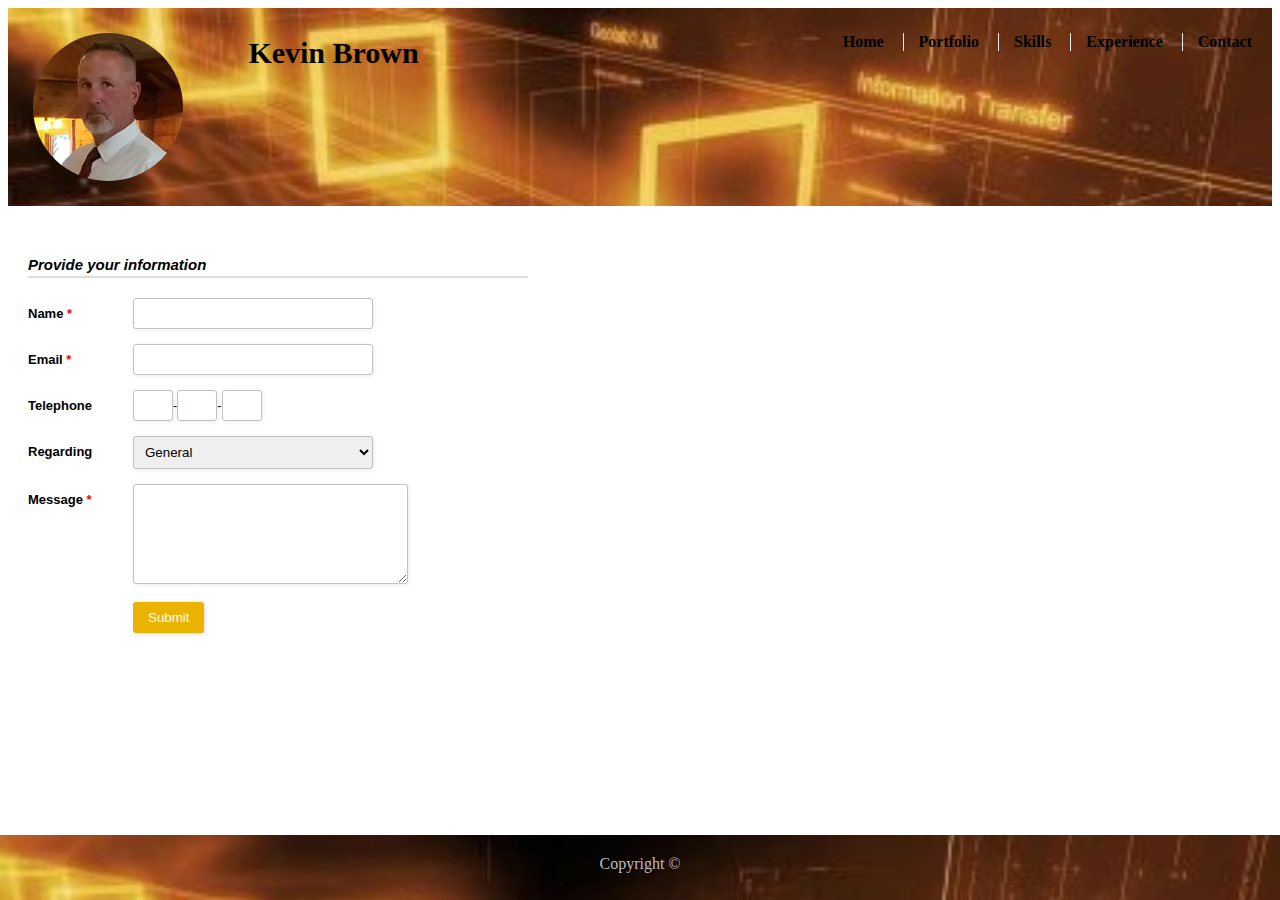
==== contact.html @ 6f318577 "First iteration of a new portfolio site" ====
<!DOCTYPE html>

<html lang="en-us">

<head>
    <meta charset="UTF-8">
    <title>About | Kevin Brown</title>
    <link rel="stylesheet" type="text/css" href="assets/css/style.css">
</head>

<body>
    <header id="masthead">
        <div class="container">

            <!-- <a href="index.html" id="logo">Kevin Brown</a> -->
            <span><img src="assets/images/KB-GoldBGcropped.jpg" class="bio-photo text-center">
            </span>
            <h1>Kevin Brown</h1>
            <nav>
                <a href="index.html">Home</a>
                <a href="portfolio.html">Portfolio</a>
                <a href="skills.html">Skills</a>
                <a href="experience.html">Experience</a>
                <a href="contact.html">Contact</a>
            </nav>
        </div>

    </header>
    <!-- <form>
        <ul class="flex">
            <li><label for="first-name">First Name</label><input type="text" id="first-name"
                    placeholder="Enter your first name here"></li>
            <li><label for="last-name">Last Name</label><input type="text" id="last-name"
                    placeholder="Enter your last name here"></li>
            <li><label for="email">Email</label><input type="email" id="email" placeholder="Enter your email here"></li>
            <li><label for="phone">Phone</label><input type="tel" id="phone" placeholder="Enter your phone here"></li>
            <li><label for="message">Message</label><textarea rows="6" id="message"
                    placeholder="Enter your message here"></textarea></li>
            <li><button type="submit">Submit</button></li>
        </ul>
    </form> -->

    <div class="form-style-2">
        <div class="form-style-2-heading">Provide your information</div>
        <form action="" method="post">
            <label for="field1"><span>Name <span class="required">*</span></span><input type="text" class="input-field"
                    name="field1" value="" /></label>
            <label for="field2"><span>Email <span class="required">*</span></span><input type="text" class="input-field"
                    name="field2" value="" /></label>
            <label><span>Telephone</span><input type="text" class="tel-number-field" name="tel_no_1" value=""
                    maxlength="4" />-<input type="text" class="tel-number-field" name="tel_no_2" value=""
                    maxlength="4" />-<input type="text" class="tel-number-field" name="tel_no_3" value=""
                    maxlength="10" /></label>
            <label for="field4"><span>Regarding</span><select name="field4" class="select-field">
                    <option value="General Question">General</option>
                    <option value="Advertise">Job Opportunity</option>
                    <option value="Partnership">Partnership</option>
                </select></label>
            <label for="field5"><span>Message <span class="required">*</span></span><textarea name="field5"
                    class="textarea-field"></textarea></label>

            <label><span> </span><input id="button" type="submit" value="Submit" /></label>
        </form>
    </div>

    <footer>
        <div class="footer">
            Copyright &copy;
        </div>
    </footer>


</body>

</html>
---- assets/css/style.css ----
#masthead {
    background-image: url("../images/information-transfer-technology-cropped.jpg");
    background-color: #cccccc;
    background-repeat: no-repeat;
    background-size: cover;
    
    position: relative;
    left: 0;
    z-index: 99;
    width: 100%;
    height: 20%;
    margin: 0 0 30px;
    overflow: auto;
    /* border-bottom: 2px solid #cccccc; */
}

nav {
    /* display: flex; */
    float: right;
    margin-top: 25px;
    margin-right: 20px;
    margin-left: 0;
    
}
  
nav a {
    display: inline-block;
    padding-left: 15px;
    margin-left: 15px;
    line-height: 18px;
    color: black;
    text-decoration: none;
    border-left: 1px solid #efefef;
    font-weight: 800;
}
  
nav a:first-child {
    border-left: 0 none;
    margin-left: 0;
    padding-left: 0;
}

.bio-photo {
    border-radius: 50%;
    display: block;
    width: 150px;
    height: auto;
    float: left;
    margin: 2%;
    /* transform: rotate(90deg); */
}

.container h1 {
    float: left;
    margin-top: 0;
    width: 250px;
    height: 90px;
    font-family: Georgia, Times, "Times New Roman", serif;
    font-size: 30px;
    font-weight: 800;
    line-height: 90px;
    /* color: #ffffff; */
    text-align: center;
    text-decoration: none;
  }

.footer {
    background-image: url("../images/information-transfer-technology.jpg");
    background-color: #cccccc;
    background-repeat: no-repeat;
    background-size: cover;

    position: fixed;
    left: 0;
    bottom: 0;
    width: 100%;
    height: 5%;
    text-align: center;
    color: rgb(189, 189, 189);
    padding-top: 20px;
}

.resume, .bio-text {
    width: 100%;
    height: 75%;
}

.form-style-2{
	max-width: 500px;
	padding: 20px 12px 10px 20px;
	font: 13px Arial, Helvetica, sans-serif;
}
.form-style-2-heading{
	font-weight: bold;
	font-style: italic;
	border-bottom: 2px solid #ddd;
	margin-bottom: 20px;
	font-size: 15px;
	padding-bottom: 3px;
}
.form-style-2 label{
	display: block;
	margin: 0px 0px 15px 0px;
}
.form-style-2 label > span{
	width: 100px;
	font-weight: bold;
	float: left;
	padding-top: 8px;
	padding-right: 5px;
}
.form-style-2 span.required{
	color:red;
}
.form-style-2 .tel-number-field{
	width: 40px;
	text-align: center;
}
.form-style-2 input.input-field, .form-style-2 .select-field{
	width: 48%;	
}
.form-style-2 input.input-field, 
.form-style-2 .tel-number-field, 
.form-style-2 .textarea-field, 
.form-style-2 .select-field{
	box-sizing: border-box;
	-webkit-box-sizing: border-box;
	-moz-box-sizing: border-box;
	border: 1px solid #C2C2C2;
	box-shadow: 1px 1px 4px #EBEBEB;
	-moz-box-shadow: 1px 1px 4px #EBEBEB;
	-webkit-box-shadow: 1px 1px 4px #EBEBEB;
	border-radius: 3px;
	-webkit-border-radius: 3px;
	-moz-border-radius: 3px;
	padding: 7px;
	outline: none;
}
.form-style-2 .input-field:focus, 
.form-style-2 .tel-number-field:focus, 
.form-style-2 .textarea-field:focus,  
.form-style-2 .select-field:focus{
	border: 1px solid #0C0;
}
.form-style-2 .textarea-field{
	height:100px;
	width: 55%;
}

#button {
	border: none;
	padding: 8px 15px 8px 15px;
	background: rgb(234, 179, 0);
	color: #fff;
	box-shadow: 1px 1px 4px #DADADA;
	-moz-box-shadow: 1px 1px 4px #DADADA;
	-webkit-box-shadow: 1px 1px 4px #DADADA;
	border-radius: 3px;
	-webkit-border-radius: 3px;
	-moz-border-radius: 3px;
}

#button:hover{
	background: rgba(234, 179, 0, 0.568);
	color: #fff;
}

/* start of desktop styles */

@media screen and (max-width: 991px) {
/* start of large tablet styles */
    
}
    
@media screen and (max-width: 767px) {
/* start of medium tablet styles */
nav {
    margin: 20px;
    position: sticky;
    float: right;
    }
}
    
@media screen and (max-width: 479px) {
/* start of phone styles */
nav {
    margin-bottom: 20px;
    float: left;
    
    }
    
}
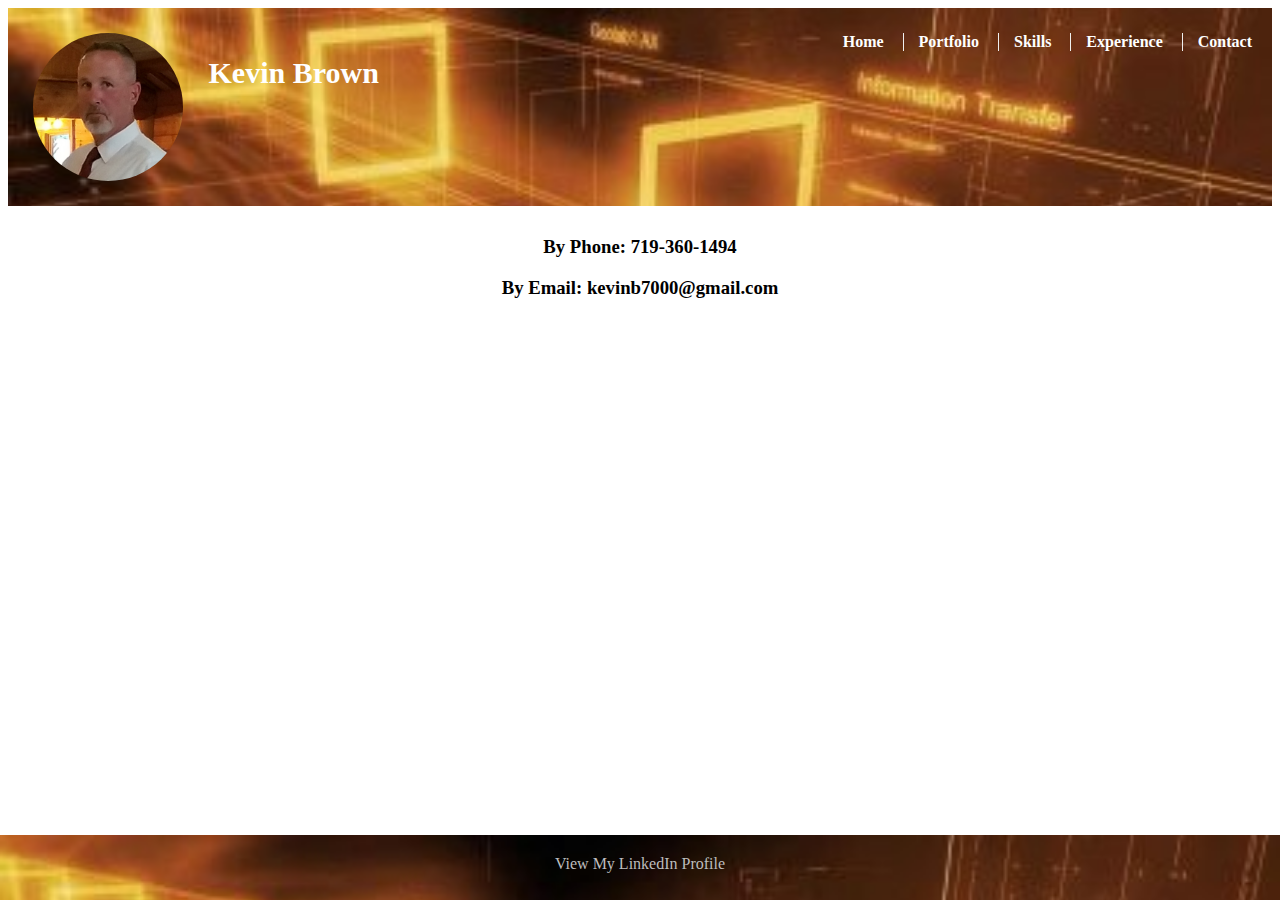
==== commit ffd9135b: "Updated skills, contact info, page formatting, and added LinkedIn link to footer" ====
--- a/contact.html
+++ b/contact.html
@@ -40,7 +40,7 @@
         </ul>
     </form> -->
 
-    <div class="form-style-2">
+    <!-- <div class="form-style-2">
         <div class="form-style-2-heading">Provide your information</div>
         <form action="" method="post">
             <label for="field1"><span>Name <span class="required">*</span></span><input type="text" class="input-field"
@@ -61,11 +61,17 @@
 
             <label><span> </span><input id="button" type="submit" value="Submit" /></label>
         </form>
+    </div> -->
+
+    <div id="contact-info">
+        <h3>By Phone: 719-360-1494</h3>
+        <h3>By Email: kevinb7000@gmail.com<h3>
     </div>
+
 
     <footer>
         <div class="footer">
-            Copyright &copy;
+            <a href="https://www.linkedin.com/in/kevin-brown-sw-engineer">View My LinkedIn Profile</a>
         </div>
     </footer>
 
--- a/assets/css/style.css
+++ b/assets/css/style.css
@@ -28,7 +28,7 @@
     padding-left: 15px;
     margin-left: 15px;
     line-height: 18px;
-    color: black;
+    color: #fff;
     text-decoration: none;
     border-left: 1px solid #efefef;
     font-weight: 800;
@@ -52,17 +52,21 @@
 
 .container h1 {
     float: left;
-    margin-top: 0;
+    margin-top: 30;
     width: 250px;
     height: 90px;
     font-family: Georgia, Times, "Times New Roman", serif;
     font-size: 30px;
     font-weight: 800;
     line-height: 90px;
-    /* color: #ffffff; */
-    text-align: center;
+    color: #fff;
+    text-align: left;
     text-decoration: none;
   }
+
+#skills-container h2, h3 {
+    text-align: center;
+}
 
 .footer {
     background-image: url("../images/information-transfer-technology.jpg");
@@ -76,8 +80,14 @@
     width: 100%;
     height: 5%;
     text-align: center;
+    
+    padding-top: 20px;
+    
+}
+
+.footer a {
     color: rgb(189, 189, 189);
-    padding-top: 20px;
+    text-decoration: none;
 }
 
 .resume, .bio-text {
@@ -160,6 +170,10 @@
 	-moz-border-radius: 3px;
 }
 
+#contact-info {
+    text-align: center;
+}
+
 #button:hover{
 	background: rgba(234, 179, 0, 0.568);
 	color: #fff;
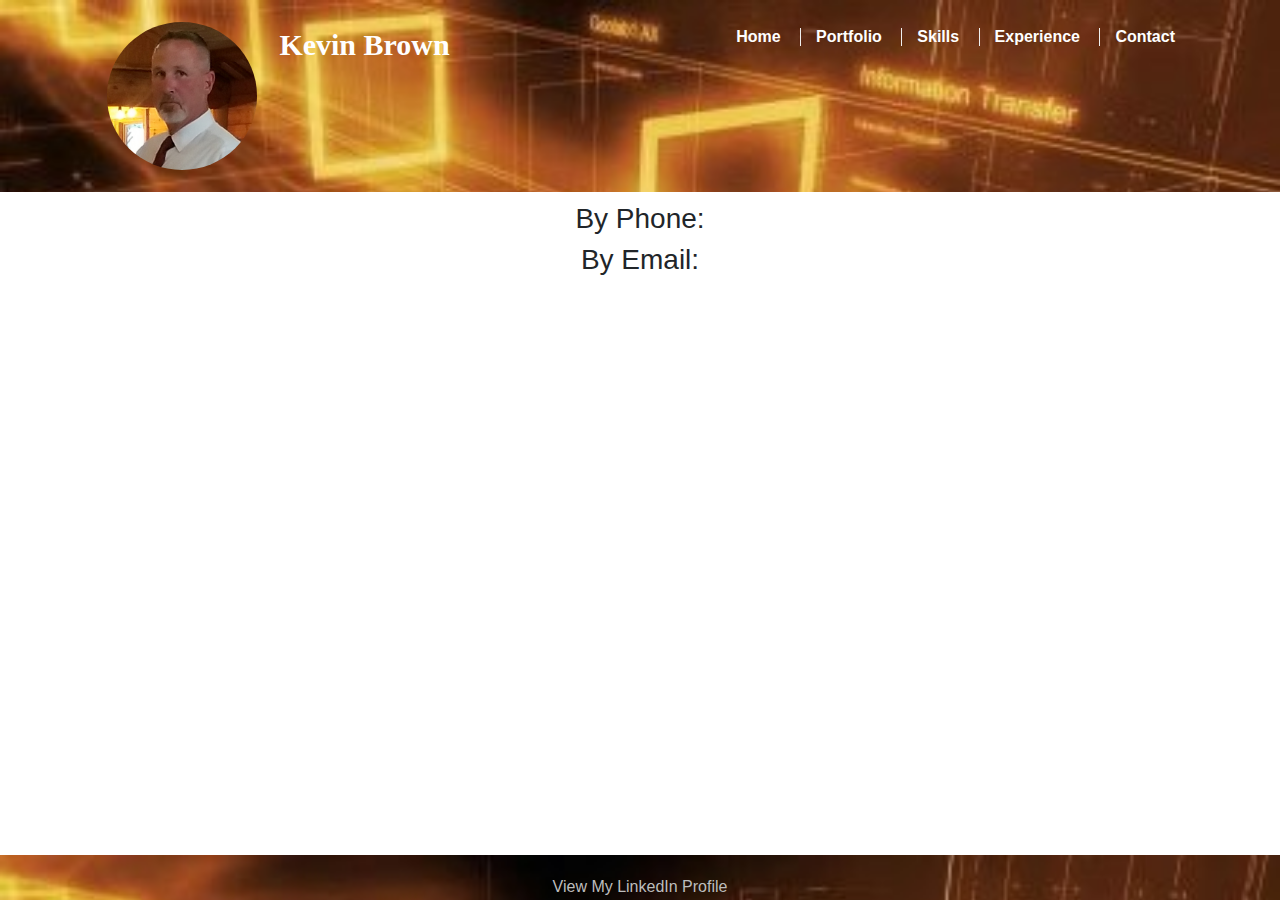
==== commit e72251e6: "Added Bootstrap" ====
--- a/contact.html
+++ b/contact.html
@@ -5,6 +5,7 @@
 <head>
     <meta charset="UTF-8">
     <title>About | Kevin Brown</title>
+    <link rel="stylesheet" href="https://stackpath.bootstrapcdn.com/bootstrap/4.3.1/css/bootstrap.min.css">
     <link rel="stylesheet" type="text/css" href="assets/css/style.css">
 </head>
 
@@ -64,8 +65,10 @@
     </div> -->
 
     <div id="contact-info">
-        <h3>By Phone: 719-360-1494</h3>
-        <h3>By Email: kevinb7000@gmail.com<h3>
+        <!-- <h3>By Phone: 719-360-1494</h3>
+        <h3>By Email: kevinb7000@gmail.com<h3> -->
+        <h3>By Phone: </h3>
+        <h3>By Email: <h3>
     </div>
 
 
--- a/assets/css/style.css
+++ b/assets/css/style.css
@@ -9,7 +9,7 @@
     z-index: 99;
     width: 100%;
     height: 20%;
-    margin: 0 0 30px;
+    margin: 0 0 10px;
     overflow: auto;
     /* border-bottom: 2px solid #cccccc; */
 }
@@ -48,6 +48,23 @@
     float: left;
     margin: 2%;
     /* transform: rotate(90deg); */
+}
+
+.quote-container {
+    padding-top: 120px;
+}
+
+.quote h5 {
+    font-size: smaller;
+    font-family: 'Courier New', Courier, monospace;
+    font-weight: bold;
+}
+
+.quote h5 span {
+    font-size: smaller;
+    font-family: 'Courier New', Courier, monospace;
+    font-style: italic;
+
 }
 
 .container h1 {
@@ -68,6 +85,14 @@
     text-align: center;
 }
 
+#masthead h5 {
+    float: right;
+    margin-top: 20px;
+    margin-right: 50px;
+    color: #fff;
+    font-family: cursive;
+    
+}
 .footer {
     background-image: url("../images/information-transfer-technology.jpg");
     background-color: #cccccc;
@@ -90,8 +115,15 @@
     text-decoration: none;
 }
 
-.resume, .bio-text {
+.resume {
+    text-align: center;
     width: 100%;
+    height: 75%;
+}
+
+.bio-text {
+    text-align: right;
+    width: 75%;
     height: 75%;
 }
 
@@ -193,6 +225,10 @@
     position: sticky;
     float: right;
     }
+
+.quote-container {
+    padding-top: 0px;
+    }
 }
     
 @media screen and (max-width: 479px) {
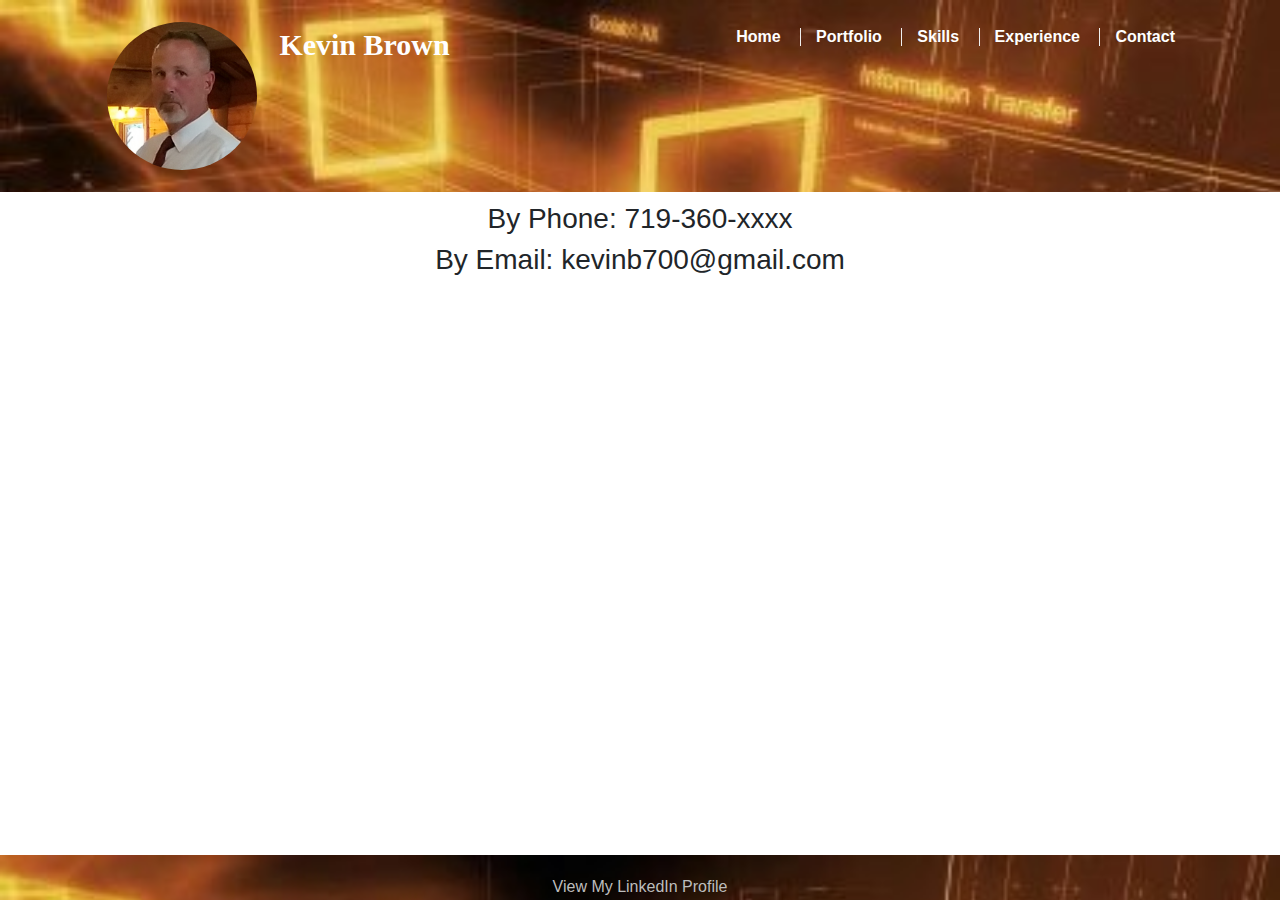
==== commit 9ee6237f: "Added email and phone to contact page" ====
--- a/contact.html
+++ b/contact.html
@@ -67,8 +67,8 @@
     <div id="contact-info">
         <!-- <h3>By Phone: 719-360-1494</h3>
         <h3>By Email: kevinb7000@gmail.com<h3> -->
-        <h3>By Phone: </h3>
-        <h3>By Email: <h3>
+        <h3>By Phone: 719-360-xxxx</h3>
+        <h3>By Email: kevinb700@gmail.com<h3>
     </div>
 
 
--- a/assets/css/style.css
+++ b/assets/css/style.css
@@ -93,6 +93,20 @@
     font-family: cursive;
     
 }
+
+#main-container {
+    margin: 0;
+    align-content: center;
+}
+.worklink {
+    color: black;
+}
+
+#skills-container h3 {
+    font-size: large;
+    font-weight: normal;
+}
+
 .footer {
     background-image: url("../images/information-transfer-technology.jpg");
     background-color: #cccccc;
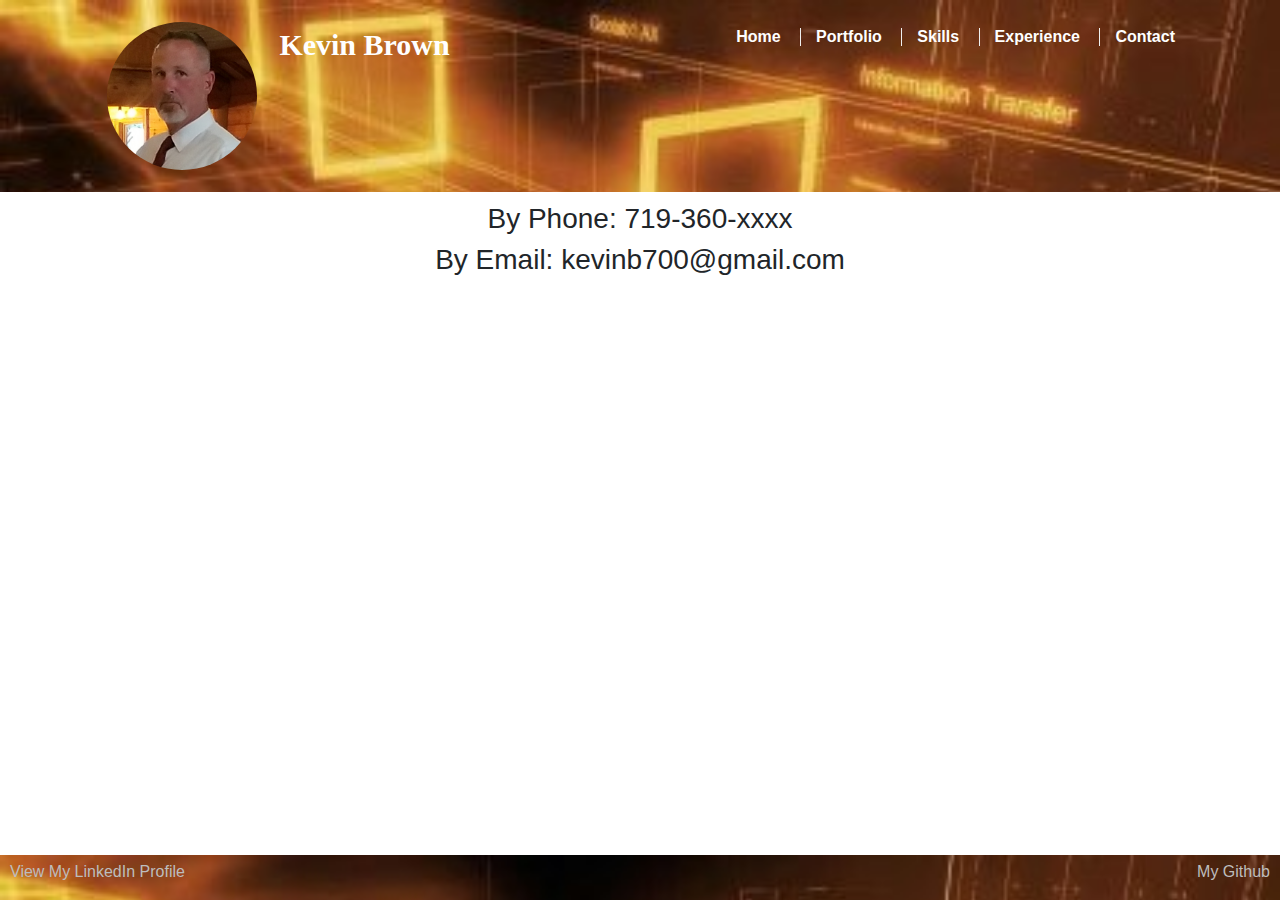
==== commit 1243c0c8: "Added github link to footer" ====
--- a/contact.html
+++ b/contact.html
@@ -72,11 +72,10 @@
     </div>
 
 
-    <footer>
-        <div class="footer">
-            <a href="https://www.linkedin.com/in/kevin-brown-sw-engineer">View My LinkedIn Profile</a>
-        </div>
-    </footer>
+    <div class="footer">
+        <a id="linkedin" href="https://www.linkedin.com/in/kevin-brown-sw-engineer">View My LinkedIn Profile</a>
+        <a id="github" href="https://github.com/kbrowngithub">My Github</a>
+    </div>
 
 
 </body>
--- a/assets/css/style.css
+++ b/assets/css/style.css
@@ -107,6 +107,11 @@
     font-weight: normal;
 }
 
+.github {
+    font-size: small;
+    font-weight: normal;
+}
+
 .footer {
     background-image: url("../images/information-transfer-technology.jpg");
     background-color: #cccccc;
@@ -120,13 +125,23 @@
     height: 5%;
     text-align: center;
     
-    padding-top: 20px;
+    padding-top: 5px;
+    padding-right: 10px;
+    padding-left: 10px;
     
 }
 
 .footer a {
     color: rgb(189, 189, 189);
     text-decoration: none;
+}
+
+#linkedin {
+    float: left;
+}
+
+#github {
+    float: right;
 }
 
 .resume {
